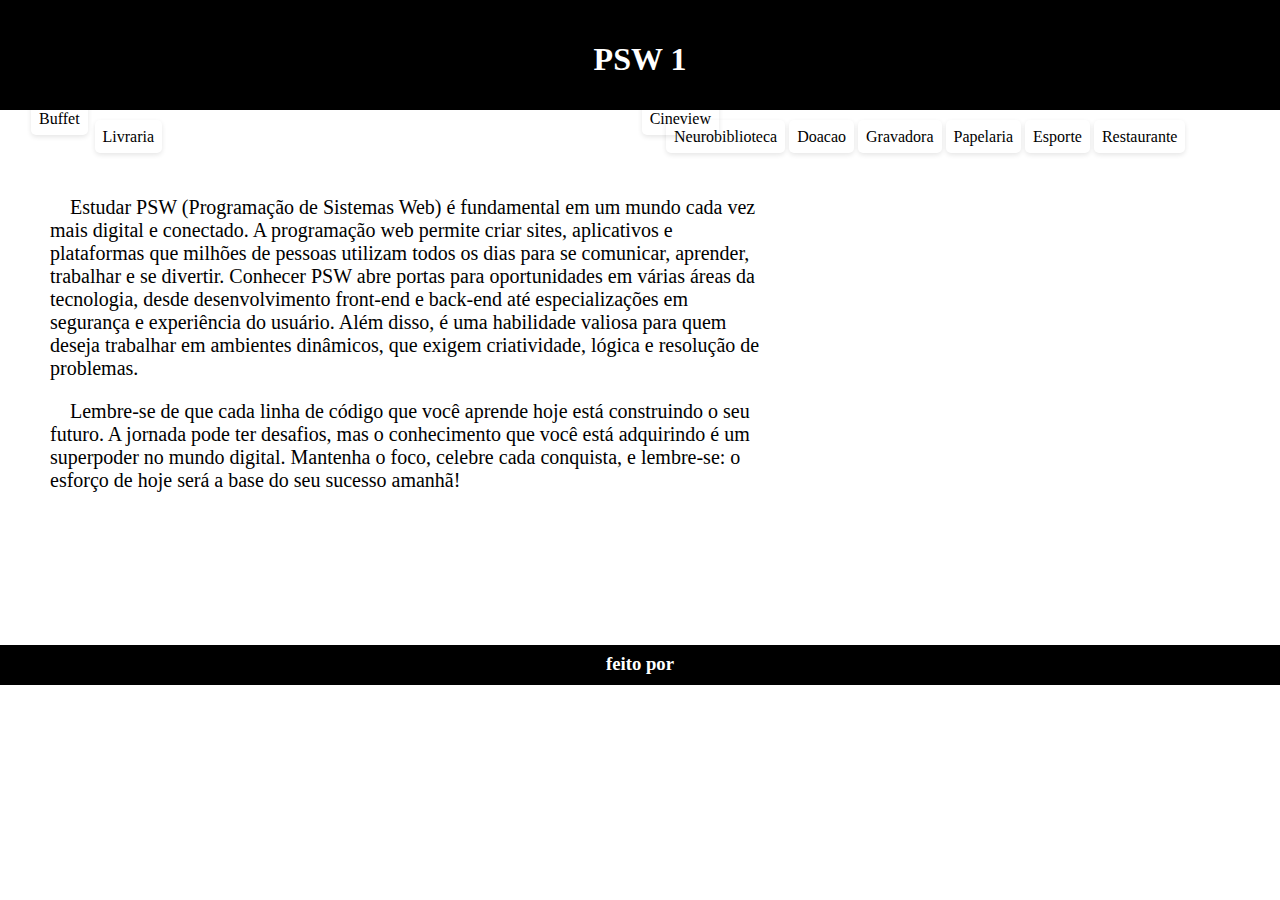
==== site-web/index.html @ 9a49ad4d "." ====
<!DOCTYPE html>
<html lang="en">
<head>
    <meta charset="UTF-8">
    <meta name="viewport" content="width=device-width, initial-scale=1.0">
    <link rel="stylesheet" href="styles.css">
    <title>site-web</title>
</head>
<body>
    <div class="header">
        <h1>PSW 1</h1>
    </div>
    <div class="link">
        <a id="b1" href="https://ceteia.guanambi.ifbaiano.edu.br/pswmedio/2023/2ai/buffet/src/index.php" target="_blank">Buffet</a>
        <a id="b2" href="https://ceteia.guanambi.ifbaiano.edu.br/pswmedio/2023/2ai/cineview/cineview/index.php" target="_blank">Cineview</a>
        <a id="b3" href="https://ceteia.guanambi.ifbaiano.edu.br/pswmedio/2023/2ai/livraria/" target="_blank">Livraria</a>
        <a id="b4" href="https://ceteia.guanambi.ifbaiano.edu.br/pswmedio/2023/2ai/neurobiblioteca/" target="_blank">Neurobiblioteca</a>
        <a id="b5" href="https://ceteia.guanambi.ifbaiano.edu.br/pswmedio/2023/2ai/sisdoacao/" target="_blank">Doacao</a>
        <a id="b6" href="https://ceteia.guanambi.ifbaiano.edu.br/pswmedio/2023/2ai/sisgravadora/funcoes/login.php" target="_blank">Gravadora</a>
        <a id="b7" href="https://ceteia.guanambi.ifbaiano.edu.br/pswmedio/2023/2ai/sispapelaria/" target="_blank">Papelaria</a>
        <a id="b8" href="https://ceteia.guanambi.ifbaiano.edu.br/pswmedio/2023/2bi/sisesporte/esporte/" target="_blank">Esporte</a>
        <a id="b9" href="https://ceteia.guanambi.ifbaiano.edu.br/pswmedio/2023/2bi/sisrestaurante/" target="_blank">Restaurante</a>
    </div>
    <img class="if" src="if2.png" alt="">
   
    <div class="text"><p class="p1">Estudar PSW (Programação de Sistemas Web) é fundamental em um mundo cada vez mais digital
        e conectado. A programação web permite criar sites, aplicativos e plataformas que milhões
         de pessoas utilizam todos os dias para se comunicar, aprender, trabalhar e se divertir.
          Conhecer PSW abre portas para oportunidades em várias áreas da tecnologia, desde
           desenvolvimento front-end e back-end até especializações em segurança e experiência
            do usuário. Além disso, é uma habilidade valiosa para quem deseja trabalhar em ambientes
             dinâmicos, que exigem criatividade, lógica e resolução de problemas. </p>

      <p class="p2"> Lembre-se de que cada linha de código que você aprende hoje está construindo o seu futuro.
        A jornada pode ter desafios, mas o conhecimento que você está adquirindo é um superpoder
         no mundo digital. Mantenha o foco, celebre cada conquista, e lembre-se: o esforço de
          hoje será a base do seu sucesso amanhã!</p></div>

<div class="roda">
    <h3>feito por</h3>
</div>


 <div id="lado">


 </div>

 <img id="img1" src="img1.jpg" alt="">
 <img id="img2" src="js.jpg" alt="">
 
<p></p>
</body>
</html>
---- site-web/styles.css ----
body {
    background-color: white;
    margin: 0%;
    flex-direction: column;
    display: flex;
    overflow: hidden;
  
}

.header {
    background-color: black;
    width: auto;
    height: 70px;
    padding: 20px;
    text-align: center;
}

.link {

    text-align: center;

    grid-area: nav;
    

    & div{
        display: flex;
        justify-content: space-around;
        align-items: center;
    }

    & a{
        padding: 8px;
        color: rgb(0, 0, 0);
        text-decoration: none;
        border-radius: 5px;
        box-shadow: 0 2px 5px rgba(0, 0, 0, 0.1);

    }

    & a:hover{
        background-color: rgb(224, 224, 224);
    }

    #b1 {
        margin-right: 550px;
    }

    #b2 {
        margin-right: 530px;
    }

    #b3 {
        margin-right: 500px;
    }

}
.if {
    width: 90px;
    height: auto;
    display: block;
    position: relative;
    bottom: 120px;


}
h1 {
    text-align: center;
    color: white;
}

.p1 {
    margin-top: 100px;
    margin-right: 40%;
    margin-left: 50px;
    text-indent: 20px;
    font-size: 20px;
}

.p2 {
    margin-right: 40%;
    margin-left: 50px;
    text-indent: 20px;
    font-size: 20px;
}

.text {
    display: block;
    position: relative;
    bottom: 50px;
    
}

.roda {
    background-color: black;
    width: auto;
    height: 40px;
    margin-top: 83px;
    line-height: 0px
}
h3 {
    text-align: center;
    color: white;
    
}

.lado {

}
 #img1 {
    width: 230px;
    height: auto;
    display: block;
    position: relative;
    bottom: 530px;
    left: 83%;
    right: 0%;
    top: 0%;
 }

 #img2 {
    width: 230px;
    height: auto;
    display: block;
    position: relative;
    bottom: 520px;
    left: 83%;
 }
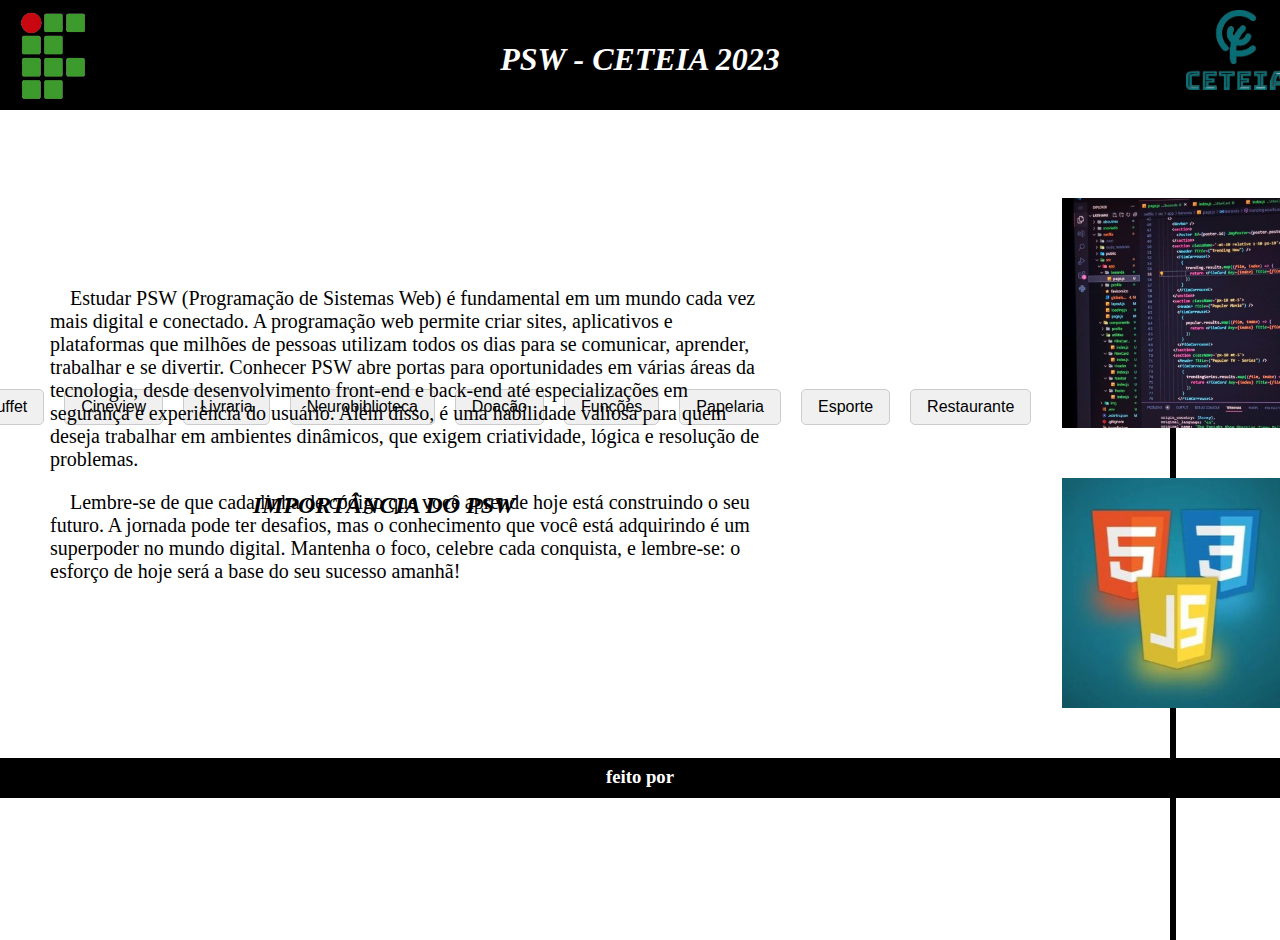
==== commit 7db1a0e0: "." ====
--- a/site-web/index.html
+++ b/site-web/index.html
@@ -8,22 +8,13 @@
 </head>
 <body>
     <div class="header">
-        <h1>PSW 1</h1>
+        <h1>PSW - CETEIA 2023</h1>
+        <img id="cet" src="img/OIP.png" alt="">
     </div>
-    <div class="link">
-        <a id="b1" href="https://ceteia.guanambi.ifbaiano.edu.br/pswmedio/2023/2ai/buffet/src/index.php" target="_blank">Buffet</a>
-        <a id="b2" href="https://ceteia.guanambi.ifbaiano.edu.br/pswmedio/2023/2ai/cineview/cineview/index.php" target="_blank">Cineview</a>
-        <a id="b3" href="https://ceteia.guanambi.ifbaiano.edu.br/pswmedio/2023/2ai/livraria/" target="_blank">Livraria</a>
-        <a id="b4" href="https://ceteia.guanambi.ifbaiano.edu.br/pswmedio/2023/2ai/neurobiblioteca/" target="_blank">Neurobiblioteca</a>
-        <a id="b5" href="https://ceteia.guanambi.ifbaiano.edu.br/pswmedio/2023/2ai/sisdoacao/" target="_blank">Doacao</a>
-        <a id="b6" href="https://ceteia.guanambi.ifbaiano.edu.br/pswmedio/2023/2ai/sisgravadora/funcoes/login.php" target="_blank">Gravadora</a>
-        <a id="b7" href="https://ceteia.guanambi.ifbaiano.edu.br/pswmedio/2023/2ai/sispapelaria/" target="_blank">Papelaria</a>
-        <a id="b8" href="https://ceteia.guanambi.ifbaiano.edu.br/pswmedio/2023/2bi/sisesporte/esporte/" target="_blank">Esporte</a>
-        <a id="b9" href="https://ceteia.guanambi.ifbaiano.edu.br/pswmedio/2023/2bi/sisrestaurante/" target="_blank">Restaurante</a>
-    </div>
-    <img class="if" src="if2.png" alt="">
+    
+    <img class="if" src="img/if2.png" alt="">
    
-    <div class="text"><p class="p1">Estudar PSW (Programação de Sistemas Web) é fundamental em um mundo cada vez mais digital
+    <div class="text"> <p class="p1">Estudar PSW (Programação de Sistemas Web) é fundamental em um mundo cada vez mais digital
         e conectado. A programação web permite criar sites, aplicativos e plataformas que milhões
          de pessoas utilizam todos os dias para se comunicar, aprender, trabalhar e se divertir.
           Conhecer PSW abre portas para oportunidades em várias áreas da tecnologia, desde
@@ -41,14 +32,26 @@
 </div>
 
 
- <div id="lado">
 
+ <img id="img1" src="img/img1.jpg" alt="">
+ <img id="img2" src="img/js.jpg" alt="">
+ 
+<div id="barra">
 
- </div>
+</div>
+<h2 id="titulo">
+    IMPORTÂNCIA DO PSW </h2>
+    <div class="button">
+       <a href="https://ceteia.guanambi.ifbaiano.edu.br/pswmedio/2023/2ai/buffet/src/index.php"><button>Buffet</button></a>
+       <a href="https://ceteia.guanambi.ifbaiano.edu.br/pswmedio/2023/2ai/cineview/cineview/index.php"><button>Cineview</button></a>
+       <a href="https://ceteia.guanambi.ifbaiano.edu.br/pswmedio/2023/2ai/livraria/"><button>Livraria</button></a>
+       <a href="https://ceteia.guanambi.ifbaiano.edu.br/pswmedio/2023/2ai/neurobiblioteca/"><button>Neurobiblioteca</button></a>
+       <a href="https://ceteia.guanambi.ifbaiano.edu.br/pswmedio/2023/2ai/sisdoacao/"><button>Doação</button></a>
+       <a href="https://ceteia.guanambi.ifbaiano.edu.br/pswmedio/2023/2ai/sisgravadora/funcoes/login.php"><button>Funções</button></a>
+       <a href="https://ceteia.guanambi.ifbaiano.edu.br/pswmedio/2023/2ai/sispapelaria/"><button>Papelaria</button></a>
+       <a href="https://ceteia.guanambi.ifbaiano.edu.br/pswmedio/2023/2bi/sisesporte/esporte/"><button>Esporte</button></a>
+       <a href="https://ceteia.guanambi.ifbaiano.edu.br/pswmedio/2023/2bi/sisrestaurante/"><button>Restaurante</button></a>
+    </div>
+</body>
 
- <img id="img1" src="img1.jpg" alt="">
- <img id="img2" src="js.jpg" alt="">
- 
-<p></p>
-</body>
 </html>--- a/site-web/styles.css
+++ b/site-web/styles.css
@@ -3,8 +3,8 @@
     margin: 0%;
     flex-direction: column;
     display: flex;
-    overflow: hidden;
-  
+    
+    
 }
 
 .header {
@@ -15,45 +15,15 @@
     text-align: center;
 }
 
-.link {
+#cet {
+    width: 100px;
+    height: auto;
+    display: block;
+    position: relative;
+    bottom: 90px;
+    margin-left: 94%;
+}
 
-    text-align: center;
-
-    grid-area: nav;
-    
-
-    & div{
-        display: flex;
-        justify-content: space-around;
-        align-items: center;
-    }
-
-    & a{
-        padding: 8px;
-        color: rgb(0, 0, 0);
-        text-decoration: none;
-        border-radius: 5px;
-        box-shadow: 0 2px 5px rgba(0, 0, 0, 0.1);
-
-    }
-
-    & a:hover{
-        background-color: rgb(224, 224, 224);
-    }
-
-    #b1 {
-        margin-right: 550px;
-    }
-
-    #b2 {
-        margin-right: 530px;
-    }
-
-    #b3 {
-        margin-right: 500px;
-    }
-
-}
 .if {
     width: 90px;
     height: auto;
@@ -61,11 +31,18 @@
     position: relative;
     bottom: 120px;
 
-
 }
 h1 {
     text-align: center;
     color: white;
+    font-style: italic;
+}
+
+#titulo {
+    text-align: center;
+    margin-top:-35%;
+    margin-right: 40%;
+    font-style: italic;
 }
 
 .p1 {
@@ -86,7 +63,7 @@
 .text {
     display: block;
     position: relative;
-    bottom: 50px;
+    bottom: 55px;
     
 }
 
@@ -94,7 +71,7 @@
     background-color: black;
     width: auto;
     height: 40px;
-    margin-top: 83px;
+    margin-top: 100px;
     line-height: 0px
 }
 h3 {
@@ -103,15 +80,12 @@
     
 }
 
-.lado {
-
-}
  #img1 {
     width: 230px;
     height: auto;
     display: block;
     position: relative;
-    bottom: 530px;
+    bottom: 600px;
     left: 83%;
     right: 0%;
     top: 0%;
@@ -122,7 +96,41 @@
     height: auto;
     display: block;
     position: relative;
-    bottom: 520px;
+    bottom: 550px;
     left: 83%;
  }
 
+ #barra {
+    background-color: black;
+    width: auto;
+    height: 700px;
+    padding: 3px;
+    text-align: center;
+    margin-left: 1170px;
+    margin-right: 350px;
+    margin-top: -80%;
+ }
+
+ .button button {
+    padding: 8px 16px;
+    font-size: 16px;
+    cursor: pointer;
+    border: 1px solid #ccc;
+    border-radius: 5px;
+    background-color: #f0f0f0;
+    transition: background-color 0.3s;
+   
+ }
+
+ .button {
+    display: flex;
+    justify-content: center;
+    gap: 20px; 
+    margin-top: -150px;
+    margin-right: 250px;
+    margin-left: -30px;
+ }
+
+ .button button:hover {
+    background-color: #c9c8c8;
+}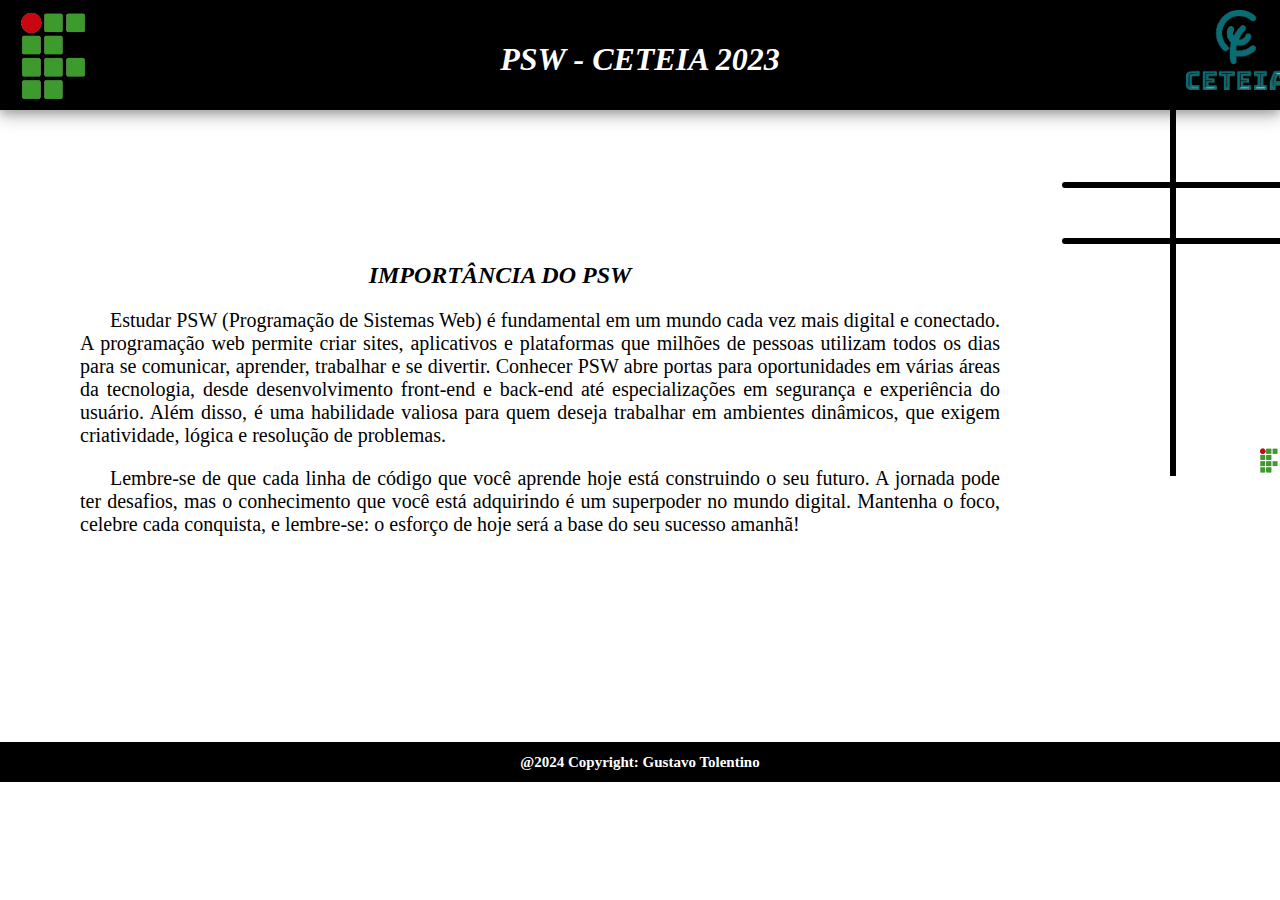
==== commit 38f41eb6: "." ====
--- a/site-web/index.html
+++ b/site-web/index.html
@@ -14,33 +14,33 @@
     
     <img class="if" src="img/if2.png" alt="">
    
-    <div class="text"> <p class="p1">Estudar PSW (Programação de Sistemas Web) é fundamental em um mundo cada vez mais digital
+    <div class="text"> 
+        <h2 id="titulo"> IMPORTÂNCIA DO PSW </h2>
+        <p class="p1">Estudar PSW (Programação de Sistemas Web) é fundamental em um mundo cada vez mais digital
         e conectado. A programação web permite criar sites, aplicativos e plataformas que milhões
          de pessoas utilizam todos os dias para se comunicar, aprender, trabalhar e se divertir.
           Conhecer PSW abre portas para oportunidades em várias áreas da tecnologia, desde
            desenvolvimento front-end e back-end até especializações em segurança e experiência
             do usuário. Além disso, é uma habilidade valiosa para quem deseja trabalhar em ambientes
              dinâmicos, que exigem criatividade, lógica e resolução de problemas. </p>
-
       <p class="p2"> Lembre-se de que cada linha de código que você aprende hoje está construindo o seu futuro.
         A jornada pode ter desafios, mas o conhecimento que você está adquirindo é um superpoder
          no mundo digital. Mantenha o foco, celebre cada conquista, e lembre-se: o esforço de
           hoje será a base do seu sucesso amanhã!</p></div>
 
 <div class="roda">
-    <h3>feito por</h3>
+    <h3>@2024 Copyright: Gustavo Tolentino</h3>
 </div>
 
 
 
- <img id="img1" src="img/img1.jpg" alt="">
- <img id="img2" src="img/js.jpg" alt="">
+ <img id="img1" src="img/img.1.webp" alt="">
+ <img id="img2" src="img/img.2.webp" alt="">
  
 <div id="barra">
 
 </div>
-<h2 id="titulo">
-    IMPORTÂNCIA DO PSW </h2>
+
     <div class="button">
        <a href="https://ceteia.guanambi.ifbaiano.edu.br/pswmedio/2023/2ai/buffet/src/index.php"><button>Buffet</button></a>
        <a href="https://ceteia.guanambi.ifbaiano.edu.br/pswmedio/2023/2ai/cineview/cineview/index.php"><button>Cineview</button></a>
@@ -52,6 +52,8 @@
        <a href="https://ceteia.guanambi.ifbaiano.edu.br/pswmedio/2023/2bi/sisesporte/esporte/"><button>Esporte</button></a>
        <a href="https://ceteia.guanambi.ifbaiano.edu.br/pswmedio/2023/2bi/sisrestaurante/"><button>Restaurante</button></a>
     </div>
+
+    <img id="img3" src="img/if2.png" alt="">
 </body>
 
 </html>--- a/site-web/styles.css
+++ b/site-web/styles.css
@@ -3,7 +3,6 @@
     margin: 0%;
     flex-direction: column;
     display: flex;
-    
     
 }
 
@@ -13,6 +12,7 @@
     height: 70px;
     padding: 20px;
     text-align: center;
+    box-shadow: 0px 4px 8px rgba(0, 0, 0, 0.2), 0px 8px 16px rgba(0, 0, 0, 0.2);
 }
 
 #cet {
@@ -40,31 +40,27 @@
 
 #titulo {
     text-align: center;
-    margin-top:-35%;
-    margin-right: 40%;
     font-style: italic;
 }
 
 .p1 {
-    margin-top: 100px;
-    margin-right: 40%;
-    margin-left: 50px;
-    text-indent: 20px;
+    margin-top: 0px;
+    text-indent: 30px;
     font-size: 20px;
+    margin-left: 80px;
 }
 
 .p2 {
-    margin-right: 40%;
-    margin-left: 50px;
-    text-indent: 20px;
+    text-indent: 30px;
     font-size: 20px;
+    margin-left: 80px;
 }
 
 .text {
-    display: block;
-    position: relative;
-    bottom: 55px;
-    
+   height: 400px;
+   width: 1000px;
+   text-align: justify;
+
 }
 
 .roda {
@@ -75,8 +71,10 @@
     line-height: 0px
 }
 h3 {
+    margin-top: 20px;
     text-align: center;
     color: white;
+    font-size: 15px;
     
 }
 
@@ -89,6 +87,8 @@
     left: 83%;
     right: 0%;
     top: 0%;
+    border: 3px solid black;
+    border-radius: 10px;
  }
 
  #img2 {
@@ -98,6 +98,17 @@
     position: relative;
     bottom: 550px;
     left: 83%;
+    border: 3px solid black;
+    border-radius: 10px;
+ }
+
+ #img3 {
+    width: 25px;
+    height: auto;
+    display: block;
+    position: relative;
+    bottom: -550px;
+    margin-left: 98%;
  }
 
  #barra {
@@ -118,7 +129,7 @@
     border: 1px solid #ccc;
     border-radius: 5px;
     background-color: #f0f0f0;
-    transition: background-color 0.3s;
+    transition: 0.3s;
    
  }
 
@@ -126,7 +137,7 @@
     display: flex;
     justify-content: center;
     gap: 20px; 
-    margin-top: -150px;
+    margin-top: -620px;
     margin-right: 250px;
     margin-left: -30px;
  }
